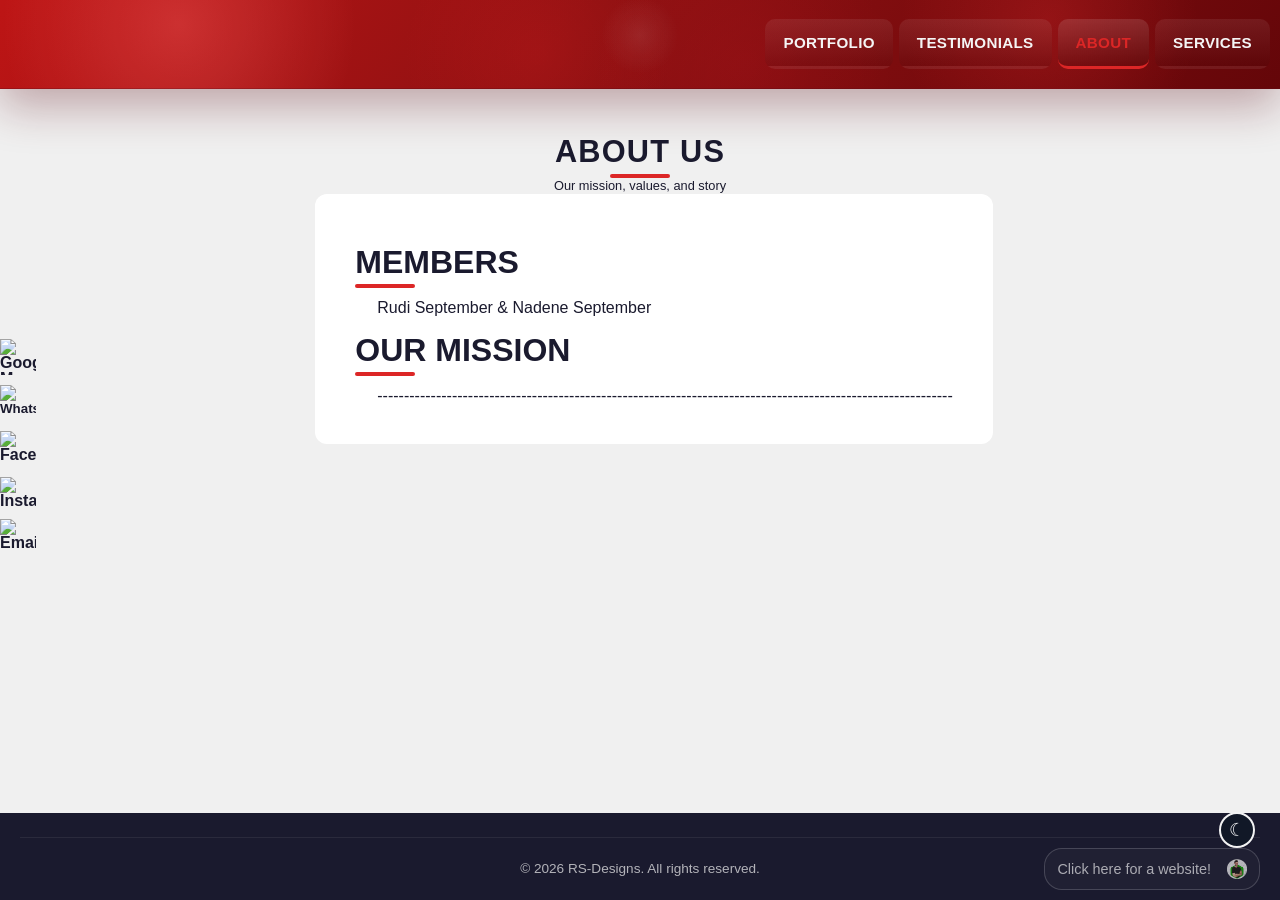
==== about.html @ 057b3775 "Added ianmarais.com portfiolio link to to RS-Design in the footer" ====
<!DOCTYPE html>
<html lang="en">
<head>
  <meta charset="UTF-8">
  <meta name="viewport" content="width=device-width, initial-scale=1.0">
  <meta name="description" content="Learn about RS Designs creative philosophy, Design services, and RS Designs's creative services expertise in Cape Town.">
  <meta name="keywords" content="Design studio about, studio philosophy, RS Designs, design services, creative services training, Cape Town studio">
  <meta name="author" content="RS Designs">
  <meta name="robots" content="index, follow">
  <meta name="theme-color" content="#1a1a2e">
  <link rel="canonical" href="https://rs-designs.ianmarais.com/about.html">
  <meta property="og:site_name" content="RS Designs">
  <meta property="og:type" content="website">
  <meta property="og:title" content="About Us — RS Designs">
  <meta property="og:description" content="Learn about RS Designs creative philosophy, Design services, and RS Designs's creative services expertise in Cape Town.">
  <meta property="og:url" content="https://rs-designs.ianmarais.com/about.html">
  <meta property="og:image" content="https://rs-designs.ianmarais.com/Assets/logos/Dark%20mode%20browser%20tab%20logo.png">
  <meta name="twitter:card" content="summary_large_image">
  <meta name="twitter:title" content="About Us — RS Designs">
  <meta name="twitter:description" content="Learn about RS Designs creative philosophy, Design services, and RS Designs's creative services expertise in Cape Town.">
  <title>About Us — RS Designs</title>
  <link rel="icon" type="image/png" href="Assets/logos/Light%20mode%20logo.png" media="(prefers-color-scheme: light)">
  <link rel="icon" type="image/png" href="Assets/logos/Dark%20mode%20logo.png" media="(prefers-color-scheme: dark)">
  <link rel="stylesheet" href="css/styles.css?v=30">
  <script type="application/ld+json">
  {
    "@context": "https://schema.org",
    "@type": "ProfessionalService",
    "name": "RS Designs",
    "description": "Design studio teaching creative services, creative strategy, and discipline in Cape Town under RS Designs.",
    "url": "https://rs-designs.ianmarais.com/about.html",
    "logo": "https://rs-designs.ianmarais.com/Assets/logos/Dark%20mode%20browser%20tab%20logo.png",
    "sameAs": ["https://rs-designs.ianmarais.com/"]
  }
  </script>
</head>
<body class="about-page">

  <!-- ========== HEADER / NAV ========== -->
  <header class="site-header">
    <div class="header-container">
      <div class="site-identity">
        <a href="index.html" class="logo-area">
          <img src="Assets/logos/Dark_mode_fade_background-removebg-preview-overlay.png?v=2" alt="Studio Logo" onerror="this.style.display='none'">
        </a>
      </div>

      <button class="hamburger" aria-label="Toggle navigation">
        <span></span><span></span><span></span>
      </button>

      <nav class="main-nav">
        <ul>
          <li><a href="history.html">Portfolio</a></li>
          <li><a href="testimonials.html">Testimonials</a></li>
          <li><a href="about.html" class="active">About</a></li>
          <li><a href="store.html">Services</a></li>
        </ul>
      </nav>
    </div>
  </header>

  <!-- ========== HERO ========== -->
  <section class="hero">
    <h1>About Us</h1>
    <p>Our mission, values, and story</p>
  </section>

  <!-- ========== ABOUT CONTENT ========== -->
  <main class="section">
    <div class="about-content">
      <section class="about-section">
        <h2 class="section-title">Members</h2>
        <ul class="about-list">
          <li>Rudi September &amp; Nadene September</li>
        </ul>
      </section>

      <section class="about-section">
        <h2 class="section-title">Our Mission</h2>
        <ul class="about-list">
          <li>------------------------------------------------------------------------------------------------------------</li>
        </ul>
      </section>

    </div>
  </main>

  <!-- ========== FOOTER ========== -->
  <footer class="site-footer">
    <div class="footer-bottom">
      <p>&copy; <script>document.write(new Date().getFullYear())</script> RS-Designs. All rights reserved.</p>
      <div class="footer-link-block">
        <a href="https://www.ianmarais.com/" class="footer-logo-link" target="_blank" rel="noopener noreferrer" aria-label="Visit Ian Marais">
          <span class="footer-logo-frame">
            <span class="footer-link-text">Click here for a website!</span>
            <img src="Assets/partners/Ian Marais portfolio link.png" alt="Ian Marais" class="footer-logo-img">
          </span>
        </a>
      </div>
    </div>
  </footer>

  <!-- ========== SCROLL BUTTONS ========== -->
  <div class="floating-controls">
    <button id="themeToggle" class="theme-toggle-btn" aria-label="Switch to dark mode" title="Switch to dark mode">&#9790;</button>
    <button id="scrollToTop" class="scroll-btn" aria-label="Scroll to top">&#9650;</button>
    <button id="scrollToBottom" class="scroll-btn" aria-label="Scroll to bottom">&#9660;</button>
  </div>

  <div class="social-sidebar" aria-label="Social media contacts">
    <a href="https://maps.google.com" class="social-link social-google-maps" target="_blank" rel="noopener noreferrer" aria-label="Google Maps">
      <img src="Assets/logos/Google Maps logo.png" alt="Google Maps" class="social-icon">
    </a>
    <button type="button" class="social-link social-whatsapp social-whatsapp-toggle" aria-label="WhatsApp contacts" aria-expanded="false">
      <img src="Assets/logos/WhatsApp logo.png" alt="WhatsApp" class="social-icon social-whatsapp-icon">
    </button>
    <div class="whatsapp-buffer" aria-hidden="true"></div>
    <div class="whatsapp-menu">
      <a href="https://wa.me/27626889758?text=Hi%20Rudi%20September%2C%20I%20found%20your%20website%20and%20would%20like%20to%20get%20in%20touch." class="social-menu-link" target="_blank" rel="noopener noreferrer">Rudi September</a>
      <a href="https://wa.me/27746930871?text=Hi%20Nadene%2C%20I%20found%20your%20website%20and%20would%20like%20to%20get%20in%20touch." class="social-menu-link" target="_blank" rel="noopener noreferrer">Nadene September</a>
    </div>
    <a href="https://www.facebook.com/people/RS-Designs/61567332039316/?rdid=PduVTYr539WpUSNZ&share_url=https%3A%2F%2Fwww.facebook.com%2Fshare%2F1CuEvNXUeM%2F" class="social-link social-facebook" target="_blank" rel="noopener noreferrer" aria-label="Facebook">
      <img src="Assets/logos/Facebook logo.png" alt="Facebook" class="social-icon">
    </a>
    <a href="https://instagram.com" class="social-link social-instagram" target="_blank" rel="noopener noreferrer" aria-label="Instagram">
      <img src="Assets/logos/Instagram logo.png" alt="Instagram" class="social-icon">
    </a>
    <a href="mailto:info@rs-designs.com" class="social-link social-email" aria-label="Email">
      <img src="Assets/logos/E-mail logo.png" alt="Email" class="social-icon">
    </a>
  </div>
  <script src="js/main.js?v=8" defer></script>
</body>
</html>
---- css/styles.css ----
/* ============================================
   KARATE DOJO WEBSITE - MAIN STYLESHEET
   ============================================ */

/* ---------- CSS Variables (easy to customize) ---------- */
:root {
  --primary-color: #1a1a2e;
  --secondary-color: #dc2626;
  --accent-color: #0f3460;
  --text-color: #f5f5f5;
  --text-dark: #1a1a2e;
  --bg-light: #f0f0f0;
  --bg-dark: #16213e;
  --card-bg: #ffffff;
  --shadow: none;
  --transition: all 0.3s ease;
  --font-main: 'Segoe UI', Tahoma, Geneva, Verdana, sans-serif;
  --max-width: 1200px;
  --bg-logo-size: min(36rem, 70vw);
  --bg-logo-size-small: min(22rem, 70vw);
  --bg-logo-position: center 6rem;
  --bg-logo-pos-small: center center;
}

/* ---------- Reset & Base ---------- */
*,
*::before,
*::after {
  box-sizing: border-box;
  margin: 0;
  padding: 0;
}

html {
  min-height: 100%;
  scroll-behavior: smooth;
  background-color: var(--bg-light);
  overflow-x: hidden;
}

body {
  min-height: 100vh;
  min-height: 100dvh;
  display: flex;
  flex-direction: column;
  font-family: var(--font-main);
  color: var(--text-dark);
  background-color: transparent;
  line-height: 1.0;
  position: relative;
  z-index: 0;
  overflow-x: hidden;
}

body::before {
  content: "";
  position: fixed;
  inset: 0;
  z-index: -1;
  background-image: url("../Assets/logos/Light mode logo.png?v=2");
  background-size: var(--bg-logo-size);
  background-position: var(--bg-logo-position);
  background-repeat: no-repeat;
  background-attachment: fixed;
  opacity: 0.12;
  filter: grayscale(1) brightness(1.65) contrast(0.78) saturate(0.25);
  pointer-events: none;
  user-select: none;
}

body.dark-mode::before {
  content: "";
  position: fixed;
  inset: 0;
  z-index: -1;
  background-image: linear-gradient(rgba(0, 0, 0, 0.95), rgba(0, 0, 0, 0.95)),
                    url("../Assets/logos/Dark mode logo.png?v=2");
  background-blend-mode: normal;
  background-size: 100%, var(--bg-logo-size);
  background-position: center center, var(--bg-logo-position);
  background-repeat: no-repeat;
  background-attachment: fixed;
  opacity: 0.70;
  filter: grayscale(1) sepia(1) hue-rotate(-45deg) saturate(12) brightness(1.05) contrast(1.25);
  pointer-events: none;
  user-select: none;
}

@media (max-width: 768px) {
  body::before {
    background-attachment: scroll;
    background-size: var(--bg-logo-size-small);
    background-position: var(--bg-logo-pos-small);
  }

  body.dark-mode::before {
    background-attachment: scroll;
    background-size: 100%, var(--bg-logo-size-small);
    background-position: center center, var(--bg-logo-pos-small);
  }

  .social-sidebar {
    position: absolute;
    top: 1rem;
    left: 0.75rem;
    transform: none;
    z-index: 1002;
  }
}

h1,
h2,
h3,
h4,
h5,
h6 {
  margin-top: 0.2em;
  margin-bottom: 0.4em;
  text-transform: uppercase;
}

p,
li,
blockquote,
.section-note,
.event-description,
.testimonial-quote,
.footer-section p,
.store-contact p,
.contact-link,
.store-item-info .item-description,
.store-item-info .stock,
.about-content p,
.about-list li,
.history-list li {
  line-height: 1.0;
}

body.dark-mode {
  --primary-color: #000000;
  --secondary-color: #ff3b3b;
  --accent-color: #ff6b6b;
  --text-color: #ffb3b3;
  --text-dark: #ffa8a8;
  --bg-light: #000000;
  --bg-dark: #000000;
  --card-bg: rgba(90, 0, 0, 0.4);
  --shadow: none;
  background-color: #000000;
  color: var(--text-color);
}

body.dark-mode .event-description,
body.dark-mode .partner-item p,
body.dark-mode .about-content .about-placeholder,
body.dark-mode .about-list {
  color: rgba(255, 160, 160, 0.95);
}

body.dark-mode .section-title,
body.dark-mode .store-item-info h3,
body.dark-mode .store-contact h3 {
  color: #ff8a8a;
}

body.dark-mode .site-subname {
  color: #ffb3b3;
  background: transparent;
}

body.dark-mode .store-item-info .item-description,
body.dark-mode .store-item-info .stock,
body.dark-mode .store-contact p {
  color: rgba(255, 170, 170, 0.95);
}

body.dark-mode .social-email img {
  filter: brightness(0) invert(1);
}

body.dark-mode .partner-placeholder {
  border-color: rgba(255, 80, 80, 0.18);
  background: rgba(80, 0, 0, 0.18);
  color: rgba(255, 170, 170, 0.88);
}

body.dark-mode .map-placeholder {
  background: #080404;
  color: var(--text-color);
}

body.dark-mode .section-note,
body.dark-mode .review-count,
body.dark-mode .review-age,
body.dark-mode .testimonial-meta,
body.dark-mode .contact-card p,
body.dark-mode .contact-notes p,
body.dark-mode .footer-section p,
body.dark-mode .footer-section a,
body.dark-mode .footer-bottom {
  color: rgba(255, 165, 165, 0.92);
}

body.dark-mode .current-event,
body.dark-mode .partners,
body.dark-mode .history-event,
body.dark-mode .review-card,
body.dark-mode .review-placeholder,
body.dark-mode .contact-card,
body.dark-mode .contact-notes {
  background: rgba(80, 0, 0, 0.16);
  border: none;
}

body.dark-mode .about-content {
  background: #120202;
  border: none;
}

body.dark-mode .about-content .about-placeholder {
  background: #1d0505;
  border: none;
  color: rgba(255, 170, 170, 0.88);
}

body.dark-mode .catalog-card,
body.dark-mode .catalog-card--standard,
body.dark-mode .catalog-card--premium {
  background: #120202;
  border-color: rgba(255, 255, 255, 0.08);
  box-shadow: none;
}

body.dark-mode .catalog-card h3,
body.dark-mode .catalog-card p,
body.dark-mode .catalog-card-label,
body.dark-mode .service-list li {
  color: rgba(255, 180, 180, 0.96);
}

body.dark-mode .catalog-card .service-list li strong {
  color: #fff;
}

body.dark-mode .hero {
  background: transparent;
  border-bottom-color: transparent;
}

body.dark-mode .hero h1,
body.dark-mode .hero p,
body.dark-mode .event-testimonials h3,
body.dark-mode .event-map h3,
body.dark-mode .review-card-header h3,
body.dark-mode .review-placeholder-content h3,
body.dark-mode .contact-card h2,
body.dark-mode .contact-notes h2,
body.dark-mode .about-section .section-title {
  color: #ffb3b3;
}

body.dark-mode .map-link,
body.dark-mode .reviews-map-icon {
  color: #ffb3b3;
}

body.dark-mode .social-google-maps img {
  filter: none;
}

body.dark-mode .social-google-maps.glow-google-maps img {
  filter: none;
}

body.dark-mode .reviews-cta {
  background: #120202;
  border: none;
}

body.dark-mode .review-card,
body.dark-mode .review-placeholder {
  background: #120202;
  border: none;
}

body.dark-mode .reviews-map-icon {
  background: rgba(255, 80, 80, 0.14);
}

body.dark-mode .reviews-map-icon:hover {
  background: rgba(255, 80, 80, 0.22);
}

body.dark-mode .review-text,
body.dark-mode .testimonial-quote {
  color: rgba(255, 180, 180, 0.96);
}

body.dark-mode .testimonial-card {
  background: rgba(255, 0, 0, 0.08);
  border-left-color: #ff5f5f;
}

body.dark-mode .footer-section a:hover {
  color: #ffebeb;
}

a {
  text-decoration: none;
  color: inherit;
}

img {
  max-width: 100%;
  height: auto;
  display: block;
}

ul {
  list-style: none;
}

/* ---------- Header / Navigation ---------- */
.site-header {
  background: radial-gradient(circle at 14% 28%, rgba(245, 80, 80, 0.38) 0%, transparent 16%),
              radial-gradient(circle at 82% 22%, rgba(190, 30, 30, 0.30) 0%, transparent 14%),
              radial-gradient(circle at 42% 62%, rgba(130, 10, 12, 0.28) 0%, transparent 18%),
              radial-gradient(circle at 58% 75%, rgba(110, 8, 18, 0.22) 0%, transparent 20%),
              radial-gradient(circle at 50% 40%, rgba(255, 255, 255, 0.08) 0%, transparent 6%),
              linear-gradient(130deg, #bd1515 0%, #901112 45%, #640609 100%);
  background-blend-mode: screen, screen, screen, screen, screen, normal;
  padding: 0;
  position: sticky;
  top: 0;
  z-index: 1000;
  box-shadow: 0 18px 45px rgba(90, 10, 20, 0.32);
  border-bottom: 1px solid rgba(90, 10, 20, 0.35);
}

body.dark-mode .site-header {
  background: radial-gradient(circle at 14% 28%, rgba(0, 0, 0, 0.28) 0%, transparent 16%),
              radial-gradient(circle at 82% 22%, rgba(20, 0, 0, 0.18) 0%, transparent 14%),
              radial-gradient(circle at 42% 62%, rgba(190, 0, 0, 0.18) 0%, transparent 18%),
              radial-gradient(circle at 58% 75%, rgba(120, 0, 0, 0.16) 0%, transparent 20%),
              radial-gradient(circle at 50% 40%, rgba(255, 255, 255, 0.06) 0%, transparent 6%),
              linear-gradient(130deg, #000000 0%, #050101 45%, #4f0000 100%);
  background-blend-mode: screen, screen, screen, screen, screen, normal;
  box-shadow: 0 18px 45px rgba(90, 10, 20, 0.32);
  border-bottom: 1px solid rgba(255, 0, 0, 0.18);
}

.site-header + .hero,
.site-header + .section,
.site-header + main.section {
  padding-top: 40px;
}

.social-sidebar {
  position: fixed;
  left: 0;
  top: 50%;
  transform: translateY(-50%);
  display: flex;
  flex-direction: column;
  gap: 10px;
  z-index: 1002;
}

.social-link {
  width: 36px;
  height: 36px;
  border-radius: 12px;
  background: none;
  color: inherit;
  display: inline-flex;
  align-items: center;
  justify-content: center;
  text-decoration: none;
  font-weight: 700;
  box-shadow: none;
  border: none;
  transition: transform 0.2s ease;
}

.social-link img,
.social-link svg,
.social-link .social-icon-text {
  display: block;
  width: 100%;
  height: 100%;
  object-fit: contain;
}

.social-link .social-icon-text {
  font-size: 1rem;
  line-height: 24px;
  text-align: center;
  color: #fff;
}

.social-link svg {
  width: 24px;
  height: 24px;
}

.social-link:hover {
  transform: translateX(2px);
  filter: brightness(1.08);
  box-shadow: none;
}

.social-whatsapp {
  background: none;
  color: inherit;
  box-shadow: none;
}

.whatsapp-buffer {
  position: absolute;
  left: 42px;
  top: 46px;
  width: 24px;
  height: 40px;
  pointer-events: auto;
  background: transparent;
}

.whatsapp-menu {
  position: absolute;
  left: 50px;
  top: 58px;
  transform: translate(-6px, -50%);
  display: flex;
  flex-direction: column;
  gap: 5px;
  padding: 6px;
  min-width: 120px;
  background: #075e54;
  border: 1px solid #128c7e;
  border-radius: 12px;
  box-shadow: none;
  z-index: 1003;
  opacity: 0;
  pointer-events: none;
  transition: opacity 220ms ease, transform 220ms ease;
}

.whatsapp-menu::before {
  content: '';
  position: absolute;
  left: -7px;
  top: 50%;
  transform: translateY(-50%) rotate(45deg);
  width: 12px;
  height: 12px;
  background: #075e54;
}

.whatsapp-menu.open {
  opacity: 1;
  transform: translate(0, -50%);
  pointer-events: auto;
}

.social-menu-link {
  display: flex;
  align-items: center;
  justify-content: space-between;
  padding: 6px 10px;
  border-radius: 12px;
  background: rgba(255, 255, 255, 0.12);
  border: 1px solid rgba(255, 255, 255, 0.18);
  color: #fff;
  text-decoration: none;
  font-weight: 700;
  font-size: 0.78rem;
  line-height: 1.1;
  white-space: nowrap;
  transition: background 0.2s ease, transform 0.2s ease;
}

.social-menu-link:hover {
  background: rgba(255, 255, 255, 0.18);
  transform: translateX(2px);
}

.social-facebook {
  background: none;
  color: inherit;
}

.social-instagram {
  background: none;
  color: inherit;
}

.social-email {
  background: none;
  color: inherit;
  margin-top: -4px;
}

.social-google-maps {
  background: none;
  color: inherit;
  margin-top: -6px;
}

.social-google-maps img {
  transition: filter 0.3s ease-in-out;
}

.social-google-maps.glow-google-maps {
  box-shadow: none;
}

.social-google-maps.glow-google-maps img {
  filter: none;
}

.social-link span {
  font-size: 1rem;
  line-height: 1;
}

.header-container {
  width: 100%;
  max-width: none;
  margin: 0 auto;
  display: flex;
  align-items: center;
  justify-content: space-between;
  gap: 16px;
  padding: 0;
  min-height: auto;
  height: auto;
}

.site-identity {
  display: flex;
  flex-direction: column;
  align-items: flex-start;
  gap: 2px;
  min-width: 0;
  flex: 0 1 220px;
}

.logo-area {
  display: flex;
  align-items: center;
  justify-content: center;
  gap: 6px;
  padding: 4px;
  box-sizing: border-box;
  overflow: hidden;
  width: clamp(58px, 7vw, 70px);
  height: clamp(58px, 7vw, 70px);
  min-width: clamp(58px, 7vw, 70px);
  margin-left: 0;
}

.site-branding {
  display: flex;
  flex-direction: column;
  gap: 0;
  min-width: 0;
}

.logo-area img {
  width: 100%;
  height: 100%;
  max-width: 100%;
  max-height: 100%;
  aspect-ratio: 1 / 1;
  object-fit: contain;
  object-position: center;
  flex: 0 0 auto;
}

.site-name {
  color: var(--text-color);
  font-size: 1.3rem;
  font-weight: 700;
  letter-spacing: 0.02em;
  text-transform: uppercase;
}

.site-subname {
  color: var(--text-color);
  background: transparent;
  border-radius: 0;
  padding: 0;
  font-size: 0.75rem;
  font-weight: 600;
  letter-spacing: 0.04em;
  text-transform: none;
  line-height: 1.1;
  white-space: normal;
  max-width: 100%;
  overflow-wrap: anywhere;
}

/* Navigation */
.main-nav {
  display: flex;
  align-items: center;
  justify-content: center;
  height: auto;
  min-height: 0;
  padding: 0;
}

.main-nav ul {
  display: flex;
  gap: 6px;
  flex-wrap: nowrap;
  overflow-x: auto;
  min-width: max-content;
  margin: 0;
  padding: 0 5px 0 0;
  -webkit-overflow-scrolling: touch;
}

.main-nav li {
  position: relative;
}

.main-nav li:last-child {
  margin-right: 5px;
}

.main-nav li + li::before {
  content: none;
}

.main-nav a {
  display: flex;
  align-items: center;
  justify-content: center;
  height: auto;
  min-height: 56px;
  padding: 0 20px;
  box-sizing: border-box;
  color: var(--text-color);
  font-weight: 700;
  text-transform: uppercase;
  font-size: 0.94rem;
  letter-spacing: 0.02em;
  transition: var(--transition);
  border-radius: 10px;
  border-bottom: 3px solid transparent;
  background: linear-gradient(180deg, rgba(255, 255, 255, 0.08), rgba(0, 0, 0, 0.08));
  box-shadow: none;
}

.main-nav a:hover,
.main-nav a.active {
  background: linear-gradient(180deg, rgba(255, 255, 255, 0.12), rgba(0, 0, 0, 0.12));
  border-bottom-color: var(--secondary-color);
  color: var(--secondary-color);
  box-shadow: none;
}

@media (min-width: 900px) {
  .header-container {
    gap: 12px;
  }

  .logo-area {
    padding-top: 4px;
    width: clamp(72px, 7vw, 88px);
    height: clamp(72px, 7vw, 88px);
    min-width: clamp(72px, 7vw, 88px);
  }

  .logo-area img {
    width: 110%;
    height: 110%;
  }

  .site-subname {
    padding: 2px 0 4px;
  }

  .main-nav a {
    min-height: 50px;
    padding: 0 18px;
    font-size: 0.95rem;
  }

  .main-nav li + li::before {
    top: 10px;
    bottom: 10px;
  }

  .event-header {
    padding: 6px 10px;
  }

  .event-header h2 {
    margin-bottom: 3px;
  }
}

/* Hamburger (mobile) */
.hamburger {
  display: none;
  flex-direction: column;
  gap: 5px;
  cursor: pointer;
  padding: 10px;
  background: none;
  border: none;
}

.hamburger span {
  display: block;
  width: 25px;
  height: 3px;
  background: var(--text-color);
  border-radius: 2px;
  transition: var(--transition);
}

/* ---------- Hero Section ---------- */
.hero {
  background: transparent;
  color: var(--text-dark);
  text-align: center;
  min-height: 0;
  padding: 0;
  display: flex;
  flex-direction: column;
  align-items: center;
  justify-content: center;
  gap: 0;
  border-bottom: none;
  overflow: hidden;
}
.hero img {
  width: 100%;
  max-width: none;
  height: auto;
  object-fit: cover;
  display: block;
}

.hero h1 {
  font-size: clamp(1.8rem, 2.4vw, 2rem);
  margin-bottom: 0;
  text-transform: uppercase;
  letter-spacing: 0.04em;
  line-height: 1.08;
  color: var(--text-dark);
  font-family: var(--font-main);
  font-weight: 800;
}

.store-page .hero h1::after,
.contact-page .hero h1::after,
.about-page .hero h1::after {
  content: '';
  display: block;
  width: 60px;
  height: 4px;
  background: var(--secondary-color);
  margin: 6px auto 0;
  border-radius: 2px;
}

.hero p {
  font-size: clamp(0.72rem, 1vw, 0.85rem);
  color: var(--text-dark);
  opacity: 1;
  line-height: 1.2;
  font-family: var(--font-main);
}

.hero-content {
  max-width: 720px;
  padding: 4rem 1.5rem 3rem;
  margin: 0 auto;
}

.hero-copy {
  margin-top: 1rem;
  font-family: Georgia, 'Times New Roman', serif;
  font-size: clamp(0.95rem, 1.1vw, 1.05rem);
  line-height: 1.8;
  letter-spacing: 0.01em;
  color: rgba(255, 255, 255, 0.88);
  max-width: 680px;
  margin-left: auto;
  margin-right: auto;
}

.home-legend {
  padding: 3rem 1.5rem 1.5rem;
  text-align: center;
  background: transparent;
}

.portfolio-preview {
  padding-top: 0;
}

.latest-work {
  max-width: 964px;
  margin: 1rem auto 0;
  padding: 1.5rem 1.5rem 1rem;
  border-radius: 16px;
  background: rgba(255, 255, 255, 0.64);
  border: 1px solid rgba(0, 0, 0, 0.12);
  box-shadow: none;
}

body.dark-mode .latest-work {
  background: rgba(25, 25, 34, 0.64);
  border: 1px solid rgba(255, 255, 255, 0.14);
  box-shadow: none;
}

.latest-work .section-subtitle {
  margin-top: 0;
  font-size: 1.25rem;
  font-weight: 700;
}

.latest-work p {
  margin: 0.75rem 0 0;
  line-height: 1.6;
  color: var(--text-dark);
}

body.dark-mode .latest-work p {
  color: rgba(255, 255, 255, 0.92);
}

.portfolio-preview-image {
  max-width: 964px;
  margin: 1.5rem auto 0;
  border-radius: 16px;
  overflow: hidden;
  box-shadow: var(--shadow);
}

.portfolio-preview-image img {
  width: 100%;
  height: auto;
  display: block;
}

.latest-work-carousel video {
  width: 100%;
  height: 100%;
  object-fit: cover;
  display: block;
}

.latest-work-carousel .carousel-slide {
  display: flex;
  align-items: center;
  justify-content: center;
}

.home-legend-text {
  font-family: 'Caveat', cursive;
  font-size: 23px;
  line-height: 1.2;
  color: var(--text-dark);
  max-width: 964px;
  margin: 0 auto;
}

/* ---------- Section Styles ---------- */
.section {
  max-width: var(--max-width);
  margin: 0 auto;
  padding: 12px 20px 16px;
  padding-left: 48px;
}

.hero + .section {
  padding-top: 0;
}

.section-title {
  text-align: center;
  font-size: 2rem;
  margin-top: 0.75rem;
  margin-bottom: 10px;
  color: var(--primary-color);
  position: relative;
}

.section-title::after {
  content: '';
  display: block;
  width: 60px;
  height: 4px;
  background: var(--secondary-color);
  margin: 6px auto 0;
  border-radius: 2px;
}

.history-section-title {
  font-size: 2rem;
}

.history-main {
  padding-top: 0;
}

.testimonials-main {
  padding-top: 0;
}

.history-main .history-section-title {
  margin-top: 0;
  margin-bottom: 4px;
}

.history-main .history-section-title::after {
  margin-top: 2px;
}

/* ---------- Current Event Section ---------- */
.current-event {
  background: var(--card-bg);
  border-radius: 12px;
  box-shadow: var(--shadow);
  overflow: hidden;
  margin-bottom: 16px;
}

.event-header {
  background: var(--primary-color);
  color: var(--text-color);
  padding: 3px 5px;
}

.event-header h2 {
  font-size: 0.95rem;
  margin-bottom: 1px;
}

.event-header .event-date {
  font-size: 0.82rem;
  opacity: 0.85;
}

.event-body {
  padding: 14px;
}

/* ---------- Image Carousel ---------- */
.carousel {
  position: relative;
  width: 100%;
  max-width: 800px;
  margin: 0 auto 12px;
  border-radius: 8px;
  overflow: hidden;
  background: #000;
  aspect-ratio: 16 / 10;
}

.carousel-track {
  position: relative;
  width: 100%;
  height: 100%;
}

.carousel-slide {
  position: absolute;
  top: 0;
  left: 0;
  width: 100%;
  height: 100%;
  opacity: 0;
  transition: opacity 0.6s ease;
  pointer-events: none;
}

.carousel-slide.active {
  opacity: 1;
  pointer-events: auto;
}

.carousel-slide img {
  width: 100%;
  height: 100%;
  object-fit: cover;
  cursor: pointer;
}

/* Carousel Arrows */
.carousel-arrow {
  position: absolute;
  top: 50%;
  transform: translateY(-50%);
  background: rgba(0, 0, 0, 0.5);
  color: #fff;
  border: none;
  padding: 15px 12px;
  font-size: 1.4rem;
  cursor: pointer;
  z-index: 10;
  transition: var(--transition);
  opacity: 0;
  border-radius: 4px;
}

.carousel.paused .carousel-arrow {
  opacity: 1;
}

.carousel-arrow:hover {
  background: rgba(0, 0, 0, 0.8);
}

.carousel-arrow.prev {
  left: 10px;
}

.carousel-arrow.next {
  right: 10px;
}

/* Carousel Indicators */
.carousel-indicators {
  position: absolute;
  bottom: 12px;
  left: 50%;
  transform: translateX(-50%);
  display: flex;
  gap: 8px;
  z-index: 10;
}

.carousel-dot {
  width: 10px;
  height: 10px;
  border-radius: 50%;
  background: rgba(255, 255, 255, 0.5);
  border: none;
  cursor: pointer;
  transition: var(--transition);
}

.carousel-dot.active {
  background: var(--secondary-color);
  transform: scale(1.2);
}

/* Paused indicator */
.carousel-status-tray {
  position: absolute;
  top: 12px;
  right: 12px;
  display: flex;
  align-items: center;
  gap: 8px;
  z-index: 20;
  pointer-events: none;
}

.carousel-pause-badge {
  position: static;
  background: rgba(0, 0, 0, 0.6);
  color: #fff;
  padding: 5px 12px;
  border-radius: 4px;
  font-size: 0.8rem;
  display: none;
}

.carousel.paused .carousel-pause-badge {
  display: block;
}

/* ---------- Event Video ---------- */
.event-video {
  max-width: 800px;
  margin: 20px auto;
}

.event-video video,
.event-video iframe {
  width: 100%;
  border-radius: 8px;
  aspect-ratio: 16 / 9;
}

.event-player {
  width: 100%;
  aspect-ratio: 16 / 9;
  background: #000;
}

.event-video .plyr {
  border-radius: 8px;
  overflow: hidden;
}

/* ---------- Event Description ---------- */
.event-description {
  max-width: 800px;
  margin: 12px auto;
  font-size: 1.05rem;
  line-height: 1.8;
  color: #444;
}

/* ---------- Event Testimonials ---------- */
.event-testimonials {
  max-width: 800px;
  margin: 18px auto 12px;
}

.event-testimonials h3 {
  margin-bottom: 10px;
  color: var(--primary-color);
}

.section-note {
  margin-bottom: 14px;
  color: #5b6475;
  font-size: 0.95rem;
  line-height: 1.5;
}

.testimonials-list {
  display: grid;
  gap: 14px;
}

.testimonial-card {
  background: rgba(15, 52, 96, 0.08);
  border-left: 4px solid var(--secondary-color);
  border-radius: 10px;
  padding: 18px 20px;
}

.testimonial-quote {
  color: var(--text-dark);
  font-size: 1rem;
  line-height: 1.7;
}

.testimonial-meta {
  margin-top: 10px;
  color: #5b6475;
  font-size: 0.95rem;
  font-weight: 600;
}

/* ---------- Map Section ---------- */
.event-map {
  max-width: 800px;
  margin: 12px auto;
}

.home-map {
  margin: 8px auto;
  padding: 0 10px;
}

.home-map h3 {
  margin-bottom: 8px;
}

.home-map .map-container iframe {
  height: 240px;
}

.event-map h3 {
  margin-bottom: 10px;
  color: var(--primary-color);
}

.map-container {
  border-radius: 8px;
  overflow: hidden;
  box-shadow: var(--shadow);
}

.map-container iframe {
  width: 100%;
  height: 350px;
  border: none;
}

.map-placeholder {
  min-height: 350px;
  display: flex;
  align-items: center;
  justify-content: center;
  padding: 24px;
  background: rgba(15, 52, 96, 0.12);
  color: var(--primary-color);
  font-weight: 600;
  text-align: center;
}

.map-link {
  display: inline-block;
  margin-top: 10px;
  color: var(--secondary-color);
  font-weight: 600;
  transition: var(--transition);
}

.map-link:hover {
  text-decoration: underline;
}

.map-link-placeholder {
  cursor: default;
}

.map-link-placeholder:hover {
  text-decoration: none;
}

/* Resume countdown overlay for carousels */
.carousel .resume-timer {
  position: static;
  background: rgba(0, 0, 0, 0.35);
  color: #fff;
  padding: 6px 10px;
  border-radius: 14px;
  font-size: 0.85rem;
  -webkit-backdrop-filter: blur(4px);
  backdrop-filter: blur(4px);
  min-width: 46px;
  text-align: center;
}

/* ---------- Partners Section ---------- */
.partners {
  background: var(--card-bg);
  border-radius: 12px;
  box-shadow: var(--shadow);
  padding: 24px 24px 18px;
  margin-bottom: 12px;
}

.partners-grid {
  display: grid;
  grid-template-columns: repeat(auto-fit, minmax(150px, 1fr));
  gap: 18px;
  align-items: center;
  justify-items: center;
}

.partner-item {
  text-align: center;
  transition: var(--transition);
}

.partner-item:hover {
  transform: scale(1.05);
}

.partner-item img {
  max-height: 80px;
  width: auto;
  margin: 0 auto 10px;
  filter: grayscale(40%);
  transition: var(--transition);
}

.partner-placeholder {
  width: 100%;
  max-width: 140px;
  aspect-ratio: 16 / 9;
  margin: 0 auto 10px;
  display: flex;
  align-items: center;
  justify-content: center;
  border: 2px dashed rgba(26, 26, 46, 0.25);
  border-radius: 10px;
  background: rgba(15, 52, 96, 0.06);
  color: rgba(26, 26, 46, 0.6);
  font-weight: 700;
  text-transform: uppercase;
   letter-spacing: 0.03em;
}

.partner-item:hover img {
  filter: grayscale(0%);
}

.partner-item p {
  font-size: 0.85rem;
  color: #666;
  font-weight: 600;
}

/* ---------- Footer ---------- */
.site-footer {
  background: var(--primary-color);
  color: var(--text-color);
  padding: 14px 20px 10px;
  margin-top: auto;
}

.footer-container {
  max-width: var(--max-width);
  margin: 0 auto;
  display: grid;
  grid-template-columns: repeat(2, minmax(0, 1fr));
  justify-items: center;
  align-items: start;
  gap: 24px;
}

.footer-section {
  min-width: 0;
  width: 100%;
  max-width: 320px;
}

.footer-section h3 {
  font-size: 1.1rem;
  margin-bottom: 8px;
  color: var(--secondary-color);
  text-transform: uppercase;
   letter-spacing: 0.02em;
}

.footer-section p,
.footer-section a {
  font-size: 0.95rem;
  line-height: 1.45;
  color: rgba(255, 255, 255, 0.8);
}

.footer-section p + p {
  margin-top: 4px;
}

.footer-section a:hover {
  color: var(--secondary-color);
}

.contact-link {
  display: flex;
  align-items: center;
  gap: 10px;
  padding: 2px 0;
  transition: var(--transition);
}

.contact-link svg,
.contact-link .contact-icon {
  flex-shrink: 0;
  width: 20px;
  height: 20px;
}

.contact-icon-image {
  object-fit: contain;
  display: block;
}

.footer-bottom {
  position: relative;
  display: flex;
  flex-wrap: wrap;
  justify-content: flex-end;
  align-items: center;
  gap: 10px;
  text-align: center;
  padding-top: 10px;
  margin-top: 10px;
  border-top: 1px solid rgba(255, 255, 255, 0.1);
  font-size: 0.85rem;
  opacity: 0.7;
}
.footer-bottom p {
  position: absolute;
  left: 50%;
  transform: translateX(-50%);
  margin: 0;
  white-space: nowrap;
}
.footer-link-block {
  display: inline-flex;
  align-items: center;
  order: 2;
}
.footer-link-text {
  color: rgba(255, 255, 255, 0.9);
  font-size: 0.9rem;
  white-space: nowrap;
  margin-right: 8px;
}
.footer-logo-link {
  display: inline-flex;
  align-items: center;
  justify-content: center;
}
.footer-logo-frame {
  display: inline-flex;
  align-items: center;
  justify-content: center;
  gap: 8px;
  padding: 10px 12px;
  border: 1px solid rgba(255, 255, 255, 0.25);
  border-radius: 18px;
  background: rgba(255, 255, 255, 0.04);
}
.footer-logo-img {
  width: 20px;
  max-width: 100%;
  max-height: 20px;
  height: auto;
  display: block;
}

/* ---------- Scroll Buttons (Top & Bottom) ---------- */
.floating-controls {
  position: fixed;
  right: 25px;
  bottom: 10px;
  width: 36px;
  height: 120px;
  z-index: 999;
  pointer-events: none;
}

.scroll-btn {
  position: absolute;
  left: 0;
  width: 36px;
  height: 36px;
  border-radius: 50%;
  background: var(--secondary-color);
  color: #fff;
  border: none;
  -webkit-appearance: none;
  appearance: none;
  font-size: 0.95rem;
  cursor: pointer;
  box-shadow: none !important;
  filter: none;
  transition: var(--transition);
  display: grid;
  place-items: center;
  padding: 0;
  line-height: 0;
  opacity: 0;
  pointer-events: none;
}

.scroll-btn.visible {
  opacity: 1;
  pointer-events: auto;
}

.scroll-btn:hover {
  background: var(--accent-color);
  transform: scale(1.1);
  box-shadow: none !important;
  filter: none;
}

.theme-toggle-btn {
  position: absolute;
  left: 0;
  bottom: 42px;
  width: 36px;
  height: 36px;
  border-radius: 50%;
  border: 2px solid rgba(255, 255, 255, 0.95);
  background: #111827;
  color: #ffffff;
  -webkit-appearance: none;
  appearance: none;
  font-size: 1.1rem;
  cursor: pointer;
  box-shadow: none !important;
  filter: none;
  transition: var(--transition);
  display: grid;
  place-items: center;
  padding: 0;
  line-height: 0;
  pointer-events: auto;
}

.control-icon-svg {
  display: block;
  width: 16px;
  height: 16px;
  flex: none;
  pointer-events: none;
}

.control-icon-glyph {
  display: block;
  line-height: 1;
  flex: none;
  pointer-events: none;
}

.moon-icon {
  font-size: 1.1rem;
}

.theme-toggle-btn .control-icon-svg {
  width: 18px;
  height: 18px;
}

#scrollToBottom .control-icon-svg {
  transform: translateY(1px);
}

.theme-toggle-btn:hover {
  background: #000000;
  transform: scale(1.1);
  box-shadow: none !important;
  filter: none;
}

.theme-toggle-btn:focus-visible,
.scroll-btn:focus-visible {
  box-shadow: none !important;
  filter: none;
  outline: 3px solid rgba(249, 115, 22, 0.35);
  outline-offset: 3px;
}

.theme-toggle-btn:active,
.scroll-btn:active,
body.dark-mode .theme-toggle-btn,
body.dark-mode .theme-toggle-btn:hover {
  box-shadow: none !important;
  filter: none;
}

.floating-controls.top-visible .theme-toggle-btn {
  bottom: 84px;
}

.floating-controls.top-visible.bottom-hidden .theme-toggle-btn {
  bottom: 42px;
}

#scrollToTop {
  bottom: 42px;
}

.floating-controls.bottom-hidden #scrollToTop {
  bottom: 0;
}

#scrollToBottom {
  bottom: 0;
}

body.dark-mode .theme-toggle-btn {
  background: #f59e0b;
  border-color: rgba(255, 255, 255, 0.9);
  color: #111827;
  font-size: 1.2rem;
}

body.dark-mode .theme-toggle-btn:hover {
  background: #fbbf24;
}

@media (max-width: 768px) {
  .floating-controls {
    width: 36px;
    height: 120px;
  }
}

/* ---------- History Page ---------- */
.history-event {
  background: var(--card-bg);
  border-radius: 12px;
  box-shadow: var(--shadow);
  overflow: hidden;
  margin-bottom: 30px;
}

.history-event .event-header {
  cursor: pointer;
  display: flex;
  justify-content: space-between;
  align-items: center;
}

.history-event .event-header .toggle-icon {
  font-size: 1.5rem;
  transition: transform 0.3s ease;
}

.history-event.expanded .event-header .toggle-icon {
  transform: rotate(180deg);
}

.history-event .event-body {
  display: none;
}

.history-event.expanded .event-body {
  display: block;
}

/* ---------- Testimonials Page ---------- */
.reviews-board {
  display: grid;
  gap: 24px;
  margin-top: 13px;
}

.reviews-cta {
  width: fit-content;
  max-width: 520px;
  margin: 0 auto 14px;
  padding: 12px 14px;
  display: flex;
  align-items: center;
  justify-content: center;
  gap: 12px;
  background: var(--card-bg);
  border-radius: 12px;
  box-shadow: var(--shadow);
}

.reviews-cta p {
  margin: 0;
  color: var(--text-dark);
  font-weight: 600;
}

.social-sidebar-review {
  width: auto;
  max-width: 170px;
  margin: 40px 0 0;
  padding: 10px 14px;
  align-self: flex-start;
}

.social-sidebar-review p {
  margin: 0;
  text-align: center;
}

.reviews-map-icon {
  min-width: 44px;
  min-height: 44px;
  border-radius: 999px;
  display: inline-flex;
  align-items: center;
  justify-content: center;
  gap: 8px;
  padding: 8px 12px;
  background: rgba(15, 52, 96, 0.08);
  flex: 0 0 auto;
  transition: var(--transition);
  color: var(--primary-color);
  font-weight: 700;
  text-decoration: none;
}

.reviews-map-icon svg {
  width: 28px;
  height: 28px;
  display: block;
}

.reviews-map-icon img {
  width: 28px;
  height: 28px;
  display: block;
  object-fit: contain;
}

.reviews-map-icon span {
  line-height: 1;
  white-space: nowrap;
}

.reviews-map-icon:hover {
  transform: translateY(-1px) scale(1.04);
  background: rgba(220, 38, 38, 0.1);
}

.review-card {
  background: var(--card-bg);
  border-radius: 12px;
  box-shadow: var(--shadow);
  padding: 22px 24px;
  display: grid;
  grid-template-columns: 42px minmax(0, 1fr);
  gap: 16px;
  align-items: start;
}

.review-stars.empty {
  color: rgba(96, 96, 96, 0.45);
}

.review-card[hidden],
.review-template[hidden] {
  display: none !important;
}

.review-avatar {
  width: 42px;
  height: 42px;
  inline-size: 42px;
  block-size: 42px;
  aspect-ratio: 1 / 1;
  border-radius: 999px;
  clip-path: circle(50% at 50% 50%);
  background: linear-gradient(180deg, #d9c2aa, #8b5e3c);
  color: #fff;
  display: flex;
  align-items: center;
  justify-content: center;
  font-weight: 700;
  font-size: 1rem;
  overflow: hidden;
  flex: 0 0 auto;
  justify-self: start;
}

.review-avatar img {
  width: 100%;
  height: 100%;
  object-fit: cover;
  display: block;
  border-radius: inherit;
}

.review-avatar span {
  display: none;
}

.review-avatar.review-avatar-fallback span {
  display: flex;
  align-items: center;
  justify-content: center;
  width: 100%;
  height: 100%;
}

.review-card-header {
  display: flex;
  align-items: start;
  justify-content: space-between;
  gap: 12px;
}

.review-card-header h3 {
  color: var(--primary-color);
  margin-bottom: 2px;
  font-size: 1.4rem;
}

.review-count,
.review-age {
  color: #5b6475;
  font-size: 0.95rem;
}

.review-rating-row {
  display: flex;
  align-items: center;
  gap: 10px;
  margin: 10px 0 8px;
}

.review-stars {
  color: #f59e0b;
  font-size: 1rem;
  letter-spacing: 0.08em;
}

.review-text {
  color: var(--text-dark);
  font-size: 1.05rem;
  line-height: 1.6;
}

.review-placeholder {
  background: var(--card-bg);
  border-radius: 12px;
  box-shadow: var(--shadow);
  padding: 24px;
  display: grid;
  grid-template-columns: 100px minmax(0, 1fr);
  gap: 18px;
  align-items: center;
}

.review-placeholder-media {
  min-height: 100px;
  border-radius: 50%;
  background: rgba(15, 52, 96, 0.1);
  color: #5b6475;
  display: flex;
  align-items: center;
  justify-content: center;
  font-size: 0.82rem;
  font-weight: 600;
  text-align: center;
  padding: 12px;
}

.review-placeholder-content h3 {
  color: var(--primary-color);
  margin-bottom: 8px;
}

.review-placeholder-content p {
  color: #5b6475;
  line-height: 1.6;
}

.review-placeholder-stars {
  margin-bottom: 10px;
  color: #f59e0b;
  letter-spacing: 0.18em;
  font-size: 1rem;
}

/* ---------- Contact Page ---------- */
.contact-layout {
  display: grid;
  grid-template-columns: minmax(0, 1fr);
  gap: 24px;
}

.contact-card,
.contact-notes {
  background: var(--card-bg);
  border-radius: 12px;
  box-shadow: var(--shadow);
  padding: 28px;
}

.contact-card h2,
.contact-notes h2 {
  color: var(--primary-color);
  margin-bottom: 12px;
}

.contact-card p,
.contact-notes p {
  color: #4b5563;
  line-height: 1.7;
}

.contact-list {
  display: grid;
  gap: 14px;
  margin-top: 20px;
}

/* ---------- About Page ---------- */
.about-content {
  background: var(--card-bg);
  border-radius: 12px;
  box-shadow: var(--shadow);
  padding: 40px;
  max-width: 1080px;
  margin: 0 auto;
}

.about-section + .about-section {
  margin-top: 18px;
}

.about-section .section-title {
  text-align: left;
  margin-bottom: 12px;
}

.about-section .section-title::after {
  margin-left: 0;
}

.about-list {
  margin: 0;
  padding-left: 22px;
  color: var(--text-dark);
}

.about-list li + li {
  margin-top: 12px;
}

.about-list strong {
  color: inherit;
}

.about-content .about-placeholder {
  min-height: 200px;
  padding: 30px;
  border: 2px dashed #ccc;
  border-radius: 8px;
  text-align: center;
  color: #999;
  font-size: 1.1rem;
  display: flex;
  align-items: center;
  justify-content: center;
}

/* ---------- Store Page ---------- */
.store-grid {
  display: grid;
  grid-template-columns: repeat(auto-fit, minmax(170px, 1fr));
  gap: 14px;
}



.catalog-cards {
  display: grid;
  grid-template-columns: repeat(3, minmax(0, 1fr));
  gap: 24px;
}

.catalog-card {
  padding: 28px;
  border-radius: 26px;
  background: var(--card-bg);
  border: 1px solid rgba(0, 0, 0, 0.08);
  box-shadow: none;
}

.catalog-card-head {
  margin-bottom: 20px;
}

.catalog-card-label {
  display: inline-flex;
  color: #ff6b6b;
  letter-spacing: 0.18em;
  text-transform: uppercase;
  font-weight: 700;
  font-size: 0.81rem;
  margin-bottom: 14px;
}

.catalog-card h3 {
  font-size: 1.35rem;
  margin-bottom: 12px;
  color: var(--text-dark);
}

.catalog-card p {
  color: rgba(28, 30, 40, 0.78);
  line-height: 1.7;
}

.service-list {
  list-style: none;
  margin: 0;
  padding: 0;
}

.service-list li {
  display: grid;
  grid-template-columns: auto minmax(80px, auto);
  align-items: baseline;
  gap: 14px;
  padding: 16px 0;
  border-bottom: 1px solid rgba(0, 0, 0, 0.08);
  color: var(--text-dark);
}

.service-list li:last-child {
  border-bottom: none;
}

.service-list li span {
  font-size: 0.98rem;
}

.service-list li strong {
  display: inline-flex;
  justify-content: flex-end;
  color: var(--text-dark);
  font-weight: 700;
}

.catalog-card--standard,
.catalog-card--premium {
  border-color: rgba(0, 0, 0, 0.08);
  background: var(--card-bg);
}

@media (max-width: 980px) {
  .catalog-cards {
    grid-template-columns: repeat(2, minmax(0, 1fr));
  }
}

@media (max-width: 700px) {
  .catalog-cards {
    grid-template-columns: 1fr;
  }
}

.store-page .hero h1 {
  font-size: 2rem;
}

.store-page .section {
  max-width: none;
  padding: 6px 20px 12px;
}

.store-page .section-title {
  margin-bottom: 6px;
}

.store-page .section-title::after {
  margin-top: 4px;
}

.store-item {
  width: 100%;
  max-width: none;
  justify-self: stretch;
  background: var(--card-bg);
  border-radius: 12px;
  box-shadow: var(--shadow);
  overflow: hidden;
  transition: var(--transition);
}

.store-item:hover {
  transform: translateY(-5px);
  box-shadow: none;
}

.store-item-image {
  width: 100%;
  aspect-ratio: 1;
  background: #eee;
  display: flex;
  align-items: center;
  justify-content: center;
  overflow: hidden;
  position: relative;
  cursor: pointer;
}

.store-item-image img {
  width: 100%;
  height: 100%;
  object-fit: cover;
  cursor: pointer;
}

.image-camera-overlay {
  position: fixed;
  inset: 0;
  display: none;
  align-items: center;
  justify-content: center;
  z-index: 99999;
  background: rgba(0, 0, 0, 0.84);
  padding: 14px;
}

.image-camera-overlay.active {
  display: flex;
}

.camera-content {
  position: relative;
  width: min(100vw, 100%);
  max-width: 100%;
  max-height: 100%;
  background: rgba(8, 8, 8, 0.94);
  border-radius: 0;
  box-shadow: none;
  padding: 0;
  display: flex;
  flex-direction: column;
  gap: 0;
  overflow: hidden;
}

.camera-close {
  position: absolute;
  top: 18px;
  right: 18px;
  width: 42px;
  height: 42px;
  border: none;
  background: rgba(255, 255, 255, 0.92);
  color: #000;
  border-radius: 50%;
  cursor: pointer;
  font-size: 28px;
  line-height: 1;
  display: grid;
  place-items: center;
  z-index: 10;
  mix-blend-mode: difference;
}

.camera-close:hover {
  background: rgba(255, 255, 255, 1);
}

.camera-preview {
  position: relative;
  width: 100%;
  height: 100%;
  overflow: hidden;
  background: #111;
}

.camera-image {
  position: absolute;
  top: 0;
  left: 0;
  width: auto;
  height: auto;
  max-width: 100%;
  max-height: 100%;
  user-select: none;
  touch-action: none;
  cursor: grab;
  transform-origin: top left;
}

.camera-image.dragging {
  cursor: grabbing;
}

.camera-controls {
  position: absolute;
  bottom: 20px;
  left: 50%;
  transform: translateX(-50%);
  display: flex;
  align-items: center;
  justify-content: center;
  gap: 10px;
  padding: 8px 12px;
  background: rgba(0, 0, 0, 0.45);
  border-radius: 999px;
  color: #fff;
  z-index: 10;
}

.camera-zoom-label {
  color: #fff;
  font-size: 0.95rem;
  min-width: 64px;
  text-align: center;
}

/* Store Item Mini-Carousel (for items with multiple images) */
.store-carousel {
  position: relative;
  width: 100%;
  aspect-ratio: 1;
  background: #eee;
  overflow: hidden;
}

.store-carousel .store-slide {
  position: absolute;
  top: 0;
  left: 0;
  width: 100%;
  height: 100%;
  opacity: 0;
  transition: opacity 0.4s ease;
}

.store-carousel .store-slide.active {
  opacity: 1;
}

.store-carousel .store-slide img {
  width: 100%;
  height: 100%;
  object-fit: cover;
}

.store-carousel .store-slide.store-slide-contain {
  background: #fff;
}

.store-carousel .store-slide.store-slide-contain img {
  object-fit: contain;
  object-position: center;
}

.store-carousel-arrow {
  position: absolute;
  top: 50%;
  transform: translateY(-50%);
  background: rgba(0, 0, 0, 0.5);
  color: #fff;
  border: none;
  padding: 6px 5px;
  font-size: 0.8rem;
  cursor: pointer;
  z-index: 5;
  transition: var(--transition);
  border-radius: 4px;
}

.store-carousel-arrow:hover {
  background: rgba(0, 0, 0, 0.8);
}

.store-carousel-arrow.prev {
  left: 6px;
}

.store-carousel-arrow.next {
  right: 6px;
}

.store-carousel-counter {
  position: absolute;
  bottom: 8px;
  right: 8px;
  background: rgba(0, 0, 0, 0.55);
  color: #fff;
  font-size: 0.62rem;
  padding: 2px 6px;
  border-radius: 10px;
  z-index: 5;
}

.store-item-info {
  padding: 10px;
}

.store-item-info h3 {
  font-size: 0.8rem;
  margin-bottom: 5px;
  color: var(--primary-color);
}

.store-item-info .price {
  font-size: 0.95rem;
  font-weight: 700;
  color: var(--secondary-color);
  margin-bottom: 4px;
}

.store-item-info .stock {
  font-size: 0.85rem;
  color: #666;
  margin-bottom: 10px;
}

.store-item-info .stock.low {
  color: #e74c3c;
  font-weight: 600;
}

.store-item-info .item-description {
  font-size: 0.7rem;
  color: #555;
  line-height: 1.35;
}

.store-contact {
  background: var(--card-bg);
  border-radius: 12px;
  box-shadow: var(--shadow);
  padding: 16px 20px;
  margin-top: 20px;
  text-align: center;
}

.store-contact h3 {
  margin-bottom: 8px;
  color: var(--primary-color);
}

.store-contact p {
  margin-bottom: 6px;
  color: #666;
}

.store-contact-links {
  display: flex;
  gap: 12px;
  justify-content: center;
  flex-wrap: wrap;
  margin-top: 8px;
}

.store-contact-btn {
  display: inline-flex;
  align-items: center;
  gap: 10px;
  padding: 10px 18px;
  border-radius: 8px;
  font-weight: 600;
  font-size: 0.95rem;
  transition: var(--transition);
}

.store-contact-btn-icon {
  width: 20px;
  height: 20px;
  display: block;
  flex-shrink: 0;
  object-fit: contain;
}

.store-contact-btn.whatsapp {
  background: #25d366;
  color: #fff;
}

.store-contact-btn.whatsapp:hover {
  background: #1da851;
}

.store-contact-btn.email {
  background: var(--accent-color);
  color: #fff;
}

.store-contact-btn.email:hover {
  background: var(--primary-color);
}

/* ---------- Placeholder Styles ---------- */
.placeholder-box {
  min-height: 150px;
  border: 2px dashed #ccc;
  border-radius: 8px;
  display: flex;
  align-items: center;
  justify-content: center;
  color: #999;
  font-size: 0.95rem;
  text-align: center;
  padding: 20px;
}

/* ---------- Responsive ---------- */
@media (max-width: 768px) {
  .header-container {
    gap: 8px;
    padding: 0 4px;
    align-items: center;
  }

  .site-identity {
    flex-basis: 170px;
  }

  .logo-area {
    padding: 4px;
  }

  .hamburger {
    display: none;
  }

  .main-nav {
    display: block;
    position: static;
    background: transparent;
    box-shadow: none;
  }

  .main-nav ul {
    display: flex;
    flex-wrap: nowrap;
    gap: 6px;
    overflow-x: auto;
    min-width: max-content;
    -webkit-overflow-scrolling: touch;
  }

  .main-nav a {
    flex: 0 0 auto;
    min-height: 44px;
    min-width: 90px;
    padding: 0 8px;
    font-size: 0.68rem;
    white-space: nowrap;
    border-bottom: 3px solid transparent;
  }

  .site-subname {
    font-size: clamp(0.55rem, 1.55vw, 0.68rem);
    letter-spacing: 0.015em;
    line-height: 1.15;
  }

  .hero h1,
  .store-page .hero h1,
  .section-title,
  .history-section-title {
    font-size: clamp(1.45rem, 4vw, 1.7rem);
    letter-spacing: 0.02em;
    line-height: 1.08;
  }

  .contact-layout {
    grid-template-columns: 1fr;
  }

  .carousel {
    aspect-ratio: 4 / 3;
  }

  .about-content {
    padding: 25px;
  }

  .footer-container {
    grid-template-columns: repeat(2, minmax(0, 1fr));
    gap: 10px;
  }

  .site-footer {
    padding: 12px 16px 8px;
  }

  .footer-section h3 {
    margin-bottom: 6px;
  }

  .footer-section p,
  .footer-section a {
    line-height: 1.35;
  }

  .store-grid {
    grid-template-columns: repeat(3, minmax(0, 1fr));
    gap: 8px;
  }

  .store-item {
    max-width: none;
  }

  .header-container {
    flex-wrap: nowrap;
    align-items: center;
  }

  .site-identity {
    flex-basis: 150px;
  }

  .site-name {
    font-size: 0.98rem;
  }

  .site-subname {
    font-size: clamp(0.46rem, 1.65vw, 0.6rem);
    letter-spacing: 0.01em;
  }
}

@media (max-width: 640px) {
  .header-container {
    display: grid;
    grid-template-columns: 1fr auto;
    align-items: start;
    gap: 4px 10px;
  }

  .site-identity {
    display: contents;
  }

  .logo-area {
    grid-column: 1;
    grid-row: 1;
    padding: 4px;
    width: clamp(58px, 9vw, 70px);
    height: clamp(58px, 9vw, 70px);
    justify-self: start;
    margin-left: 0;
  }

  .logo-area img {
    width: 100%;
    height: 100%;
  }

  .main-nav {
    grid-column: 2;
    grid-row: 1;
    justify-self: end;
    align-self: center;
  }

  .site-subname {
    grid-column: 1 / -1;
    grid-row: 2;
    padding: 0 0 6px;
    white-space: nowrap;
    overflow-wrap: normal;
    font-size: clamp(0.45rem, 1.95vw, 0.56rem);
    letter-spacing: 0.01em;
    line-height: 1.1;
  }
}

@media (max-width: 480px) {
  .main-nav a {
    min-height: 38px;
    padding: 0 4px;
    font-size: 0.62rem;
  }

  .hero h1,
  .store-page .hero h1,
  .section-title,
  .history-section-title {
    font-size: clamp(1.25rem, 7vw, 1.45rem);
    line-height: 1.08;
  }

  .hero p {
    font-size: 0.53rem;
  }

  .testimonial-card,
  .review-card,
  .review-placeholder {
    padding: 16px;
  }

  .reviews-cta {
    padding: 12px 14px;
    gap: 10px;
  }

  .reviews-cta p {
    font-size: 0.9rem;
    line-height: 1.35;
  }

  .review-card {
    grid-template-columns: 1fr;
  }

  .review-placeholder {
    grid-template-columns: 1fr;
  }

  .review-placeholder-media {
    min-height: 88px;
    max-width: 88px;
  }

  .review-avatar {
    width: 42px;
    height: 42px;
    inline-size: 42px;
    block-size: 42px;
    min-height: 42px;
    min-width: 42px;
    max-width: 42px;
    max-height: 42px;
  }

  .contact-card,
  .contact-notes {
    padding: 18px;
  }

  .event-header h2 {
    font-size: 0.9rem;
  }

  .section {
    padding: 25px 15px 25px 48px;
  }

  .store-page .section {
    padding-left: 48px;
  }

  .history-main,
  .testimonials-main {
    padding-top: 0;
  }

  .store-grid {
    grid-template-columns: repeat(3, minmax(0, 1fr));
    gap: 6px;
  }

  .store-item-info {
    padding: 7px;
  }

  .store-item-info h3 {
    font-size: 0.72rem;
  }

  .store-item-info .price {
    font-size: 0.82rem;
  }

  .store-item-info .item-description {
    font-size: 0.62rem;
    line-height: 1.25;
  }

  .store-carousel-arrow {
    padding: 4px 4px;
    font-size: 0.7rem;
  }

  .store-carousel-counter {
    font-size: 0.56rem;
    padding: 2px 5px;
  }

  .footer-container {
    gap: 8px;
  }

  .contact-link {
    gap: 8px;
    padding: 1px 0;
  }

  .footer-bottom {
    padding-top: 8px;
    margin-top: 8px;
  }
}
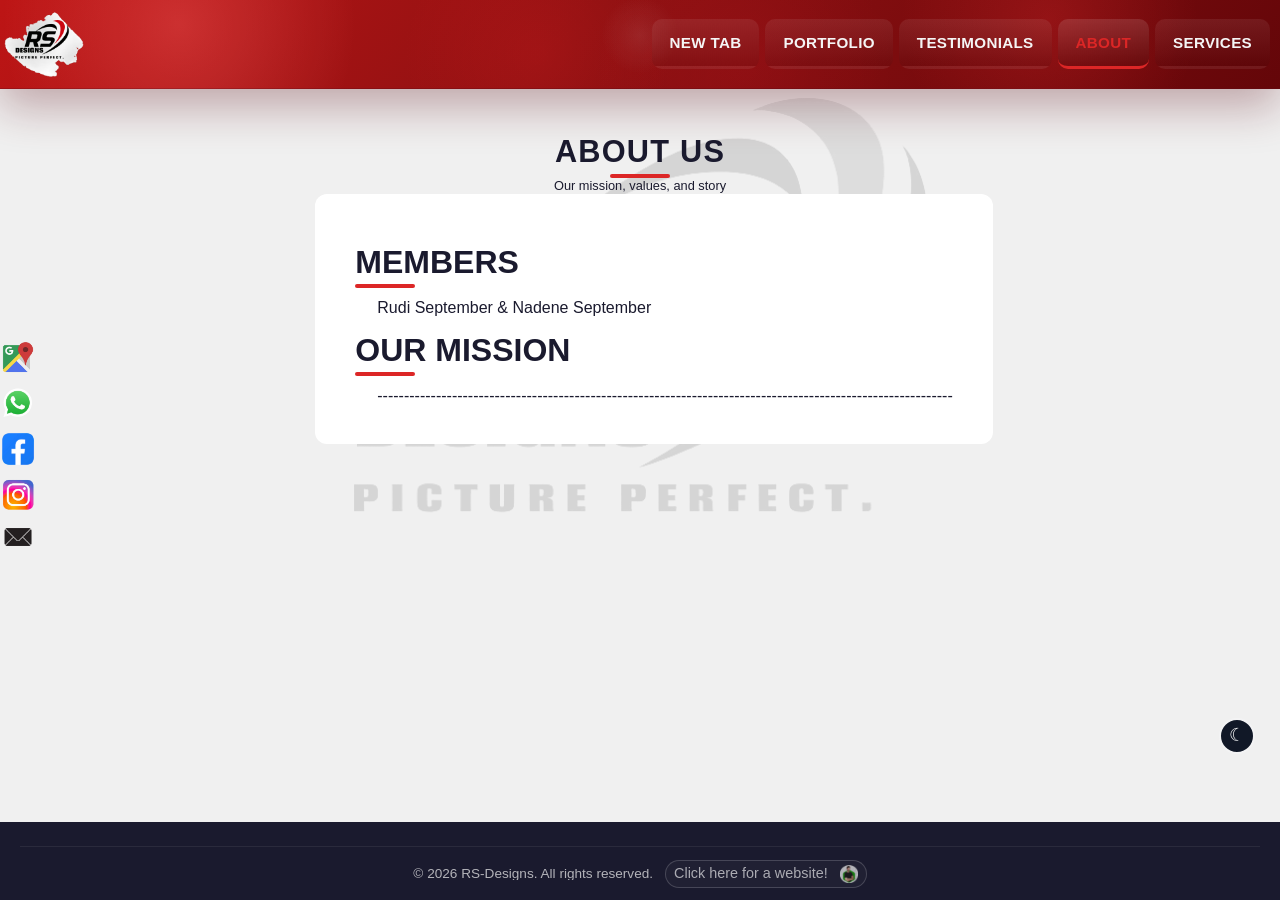
==== commit 7eab9bc5: "Added a test page?" ====
--- a/about.html
+++ b/about.html
@@ -51,6 +51,7 @@
 
       <nav class="main-nav">
         <ul>
+          <li><a href="#">New Tab</a></li>
           <li><a href="history.html">Portfolio</a></li>
           <li><a href="testimonials.html">Testimonials</a></li>
           <li><a href="about.html" class="active">About</a></li>
--- a/css/styles.css
+++ b/css/styles.css
@@ -1368,56 +1368,105 @@
 .footer-bottom {
   position: relative;
   display: flex;
-  flex-wrap: wrap;
-  justify-content: flex-end;
-  align-items: center;
-  gap: 10px;
+  justify-content: center;
+  align-items: center;
+  flex-wrap: nowrap;
+  gap: 12px;
   text-align: center;
   padding-top: 10px;
   margin-top: 10px;
   border-top: 1px solid rgba(255, 255, 255, 0.1);
-  font-size: 0.85rem;
+  font-size: clamp(0.65rem, 1.2vw, 0.85rem);
   opacity: 0.7;
+  min-height: 44px;
 }
 .footer-bottom p {
-  position: absolute;
-  left: 50%;
-  transform: translateX(-50%);
+  position: static;
   margin: 0;
   white-space: nowrap;
+  font-size: clamp(0.65rem, 1.2vw, 0.85rem);
+  flex-shrink: 1;
+  min-width: 0;
+  overflow: hidden;
+  text-overflow: ellipsis;
 }
 .footer-link-block {
   display: inline-flex;
   align-items: center;
-  order: 2;
+  flex-shrink: 1;
+  min-width: 0;
 }
 .footer-link-text {
   color: rgba(255, 255, 255, 0.9);
-  font-size: 0.9rem;
+  font-size: clamp(0.65rem, 1.2vw, 0.9rem);
   white-space: nowrap;
   margin-right: 8px;
+  flex-shrink: 1;
+  min-width: 0;
+  overflow: hidden;
+  text-overflow: ellipsis;
 }
 .footer-logo-link {
   display: inline-flex;
   align-items: center;
   justify-content: center;
+  flex-shrink: 0;
 }
 .footer-logo-frame {
   display: inline-flex;
   align-items: center;
   justify-content: center;
-  gap: 8px;
-  padding: 10px 12px;
+  gap: 4px;
+  padding: 4px 8px;
   border: 1px solid rgba(255, 255, 255, 0.25);
   border-radius: 18px;
   background: rgba(255, 255, 255, 0.04);
+  flex-shrink: 1;
+  min-width: 0;
+}
+.footer-link-text {
+  line-height: 1;
 }
 .footer-logo-img {
-  width: 20px;
+  width: 18px;
   max-width: 100%;
-  max-height: 20px;
+  max-height: 18px;
   height: auto;
   display: block;
+  flex-shrink: 0;
+}
+
+@media (max-width: 520px) {
+  .footer-bottom {
+    gap: 8px;
+    padding-top: 8px;
+    margin-top: 8px;
+  }
+  .footer-bottom p,
+  .footer-link-text {
+    font-size: 0.65rem;
+    line-height: 1;
+  }
+  .footer-logo-frame {
+    padding: 4px 7px;
+    gap: 4px;
+  }
+}
+
+@media (max-width: 520px) {
+  .footer-bottom {
+    padding-top: 8px;
+    margin-top: 8px;
+  }
+  .footer-bottom p,
+  .footer-link-text {
+    font-size: 0.72rem;
+    line-height: 1;
+  }
+  .footer-logo-frame {
+    padding: 4px 7px;
+    gap: 4px;
+  }
 }
 
 /* ---------- Scroll Buttons (Top & Bottom) ---------- */
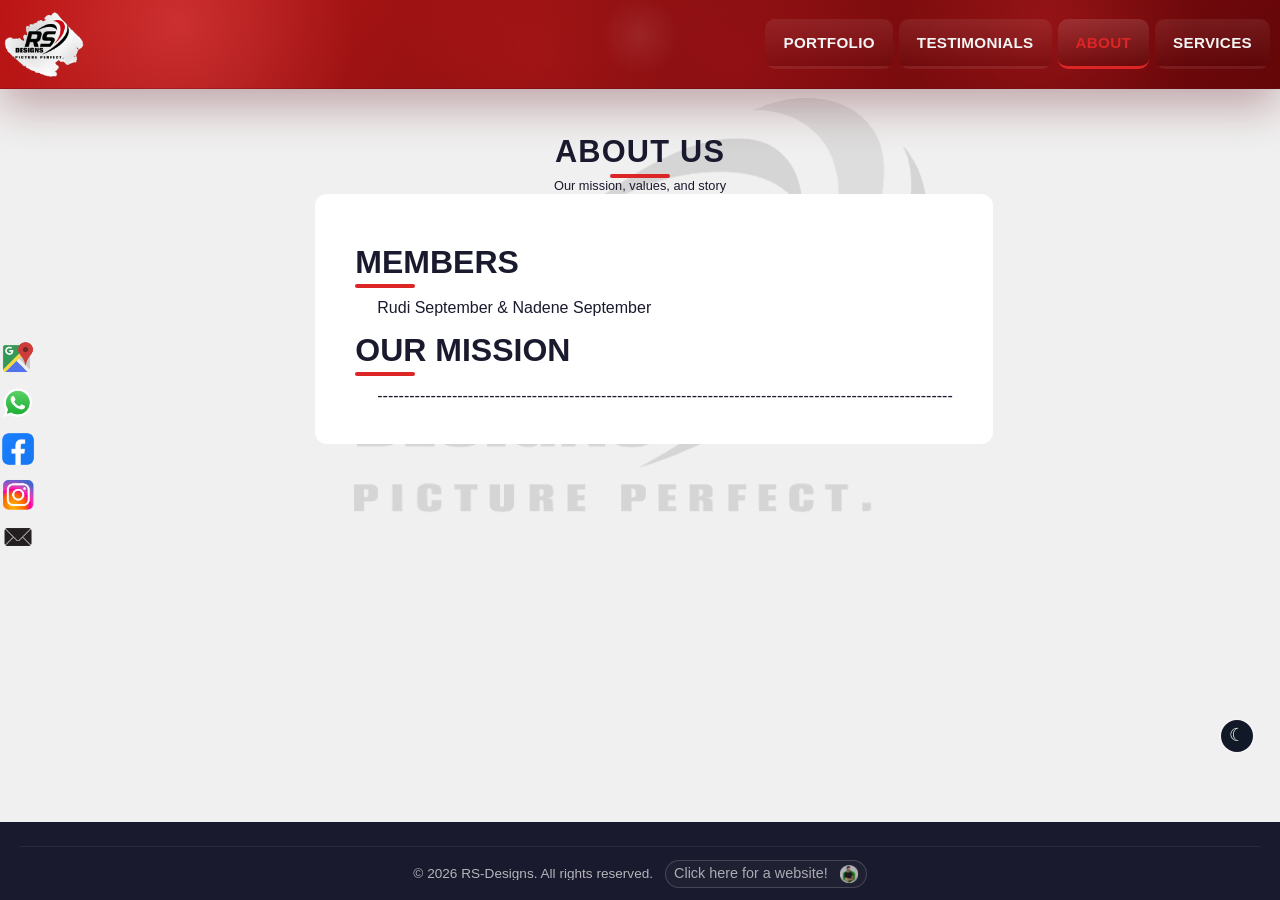
==== commit 9b6f70a6: "Removed "New Tab"" ====
--- a/about.html
+++ b/about.html
@@ -51,7 +51,6 @@
 
       <nav class="main-nav">
         <ul>
-          <li><a href="#">New Tab</a></li>
           <li><a href="history.html">Portfolio</a></li>
           <li><a href="testimonials.html">Testimonials</a></li>
           <li><a href="about.html" class="active">About</a></li>
